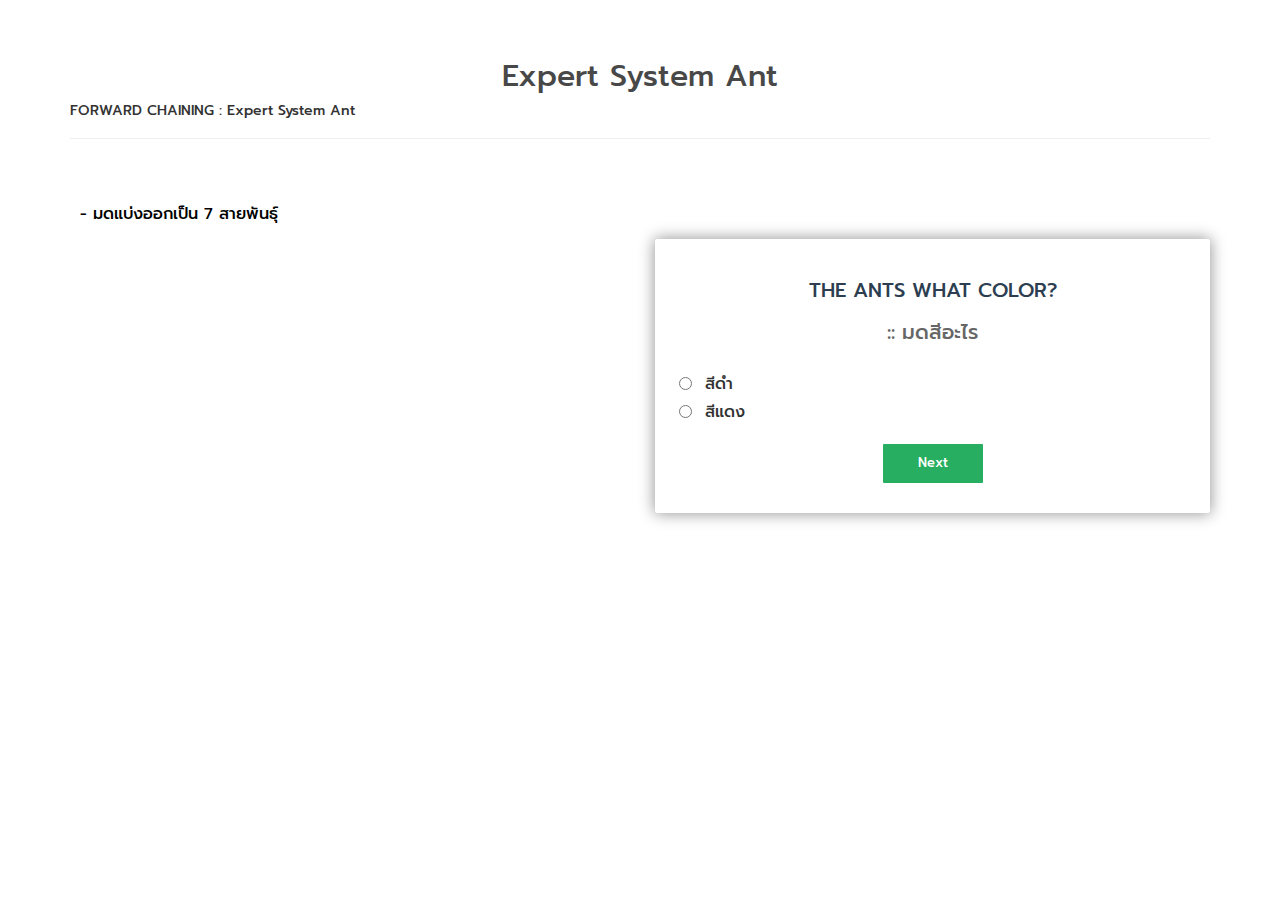
==== simple.html @ a7dbe93e "ระบบอัพเดทเป็นครั้งแรก ยังไม่มีการแก้ไขไดๆ ทั้งสิ้น" ====
<html>
  <head>
    <title></title>
    <meta charset="utf-8">
    <meta name="viewport" content="width=device-width, initial-scale=1.0">
    <link rel="shortcut icon" href="gt_favicon.png">
    <link rel="stylesheet" href="style.css"/>
    <!-- jQuery -->
    <script src="jquery-1.9.1.min.js" type="text/javascript"></script>
    <!-- jQuery easing plugin -->
    <script src="jquery.easing.min.js"></script>
    <script src="script.js"></script>

    <link rel="stylesheet" href="https://maxcdn.bootstrapcdn.com/bootstrap/3.3.7/css/bootstrap.min.css">
  </head>
  <style>

  </style>
  <body>
    <div class="container">
      <br><br>
      <center><h2 class="e">Expert System Ant</h2></center>
      <h5>FORWARD CHAINING : <span>Expert System Ant</span></h5>
      <hr>
      <div class="row pop">
        <div class="col-md-6">
          <ul>
            <li id="ber" style="display: block"><a href="#">- มดแบ่งออกเป็น 7 สายพันธุ์</a></li>
            <li id="ber2"><a href="#">- มดคันไฟ</a></li>
            <li id="ber3"><a href="#">- มดแดง</a></li>
            <li id="ber4"><a href="#">- มดละเอียด</a></li>
            <li id="ber5"><a href="#">- มดดำ</a></li>
            <li id="ber6"><a href="#">- มดเหม็น</a></li>
            <li id="ber7"><a href="#">- มดง่าม</a></li>
            <li id="ber8"><a href="#">- มดตะนอย</a></li>
          </ul>
        </div>
        <div class="col-md-6">
          <form id="msform">
          	<!-- fieldsets -->
          		<fieldset style="display: block">
          		<h1 class="fs-title">The ants What color?</h1>
          		<h2 class="fs-subtitle"><b>:: มดสีอะไร</b></h3>
          		<div class="fs-error"></div>
              <div class="row" style="text-align:left;">
                <div class="col-md-12">
                  <div class="radio">
                    <label><input type="radio" name="color" value="หัวสีดำ"/>สีดำ</label>
                  </div>
                  <div class="radio">
                    <label><input type="radio" name="color" value="สีแดง"/>สีแดง</label>
                  </div>
                </div>
              </div>
          		<input type="button" name="next" class="next action-button" value="Next" />
          	</fieldset>
          	<fieldset>
          		<h2 class="fs-title">Body style and unloading of ants</h2>
          		<h3 class="fs-subtitle">:: ลักษณะลำตัวและขนของมด</h3>
              <div class="fs-error"></div>
              <div class="row" style="text-align:left;">
                <div class="col-md-12">
                  <div class="radio">
                    <label><input type="radio" name="unloading" value="มีขนปกคลุมตัว"/>มีขนปกคลุมตัว</label>
                  </div>
                  <div class="radio">
                    <label><input type="radio" name="unloading" value="มีขนน้อย"/>มีขนน้อย</label>
                  </div>
                </div>
              </div>
          		<input type="button" name="previous" class="previous action-button" value="Previous" />
          		<input type="button" name="next" class="next action-button" value="Next" />
          	</fieldset>
            <fieldset>
          		<h2 class="fs-title">The characteristic Ant chest</h2>
          		<h3 class="fs-subtitle">:: ลักษณะของอกมด</h3>
              <div class="fs-error"></div>
              <div class="row" style="text-align:left;">
                <div class="col-md-12">
                  <div class="radio">
                    <label><input type="radio" name="chest" value="อกกว้าง"/>อกกว้าง</label>
                  </div>
                  <div class="radio">
                    <label><input type="radio" name="chest" value="อกแคบ"/>อกแคบ</label>
                  </div>
                </div>
              </div>
          		<input type="button" name="previous" class="previous action-button" value="Previous" />
          		<input type="button" name="next" class="next action-button" value="Next" />
          	</fieldset>
          	<fieldset>
                <h2 class="fs-title">The ant species</h2>
            		<h3 class="fs-subtitle">:: คือมดสายพันธุ์</h3>
            		<div class="fs-error"></div>
                <div class="row" style="text-align:left;">
                  <div class="col-md-12">
                    <p id="first"></p>
                    <p id="two"></p>
                    <p id="three"></p>
                    <p id="four"></p>
                    <hr>
                    <h4>ผลลัพธ์ : <span id="Answer"></span></h4>
                    <textarea id="Ans" readonly></textarea>
                  </div>
                </div>
                <!-- <input type="button" name="previous" class="previous action-button" value="Previous" /> -->
            		<input type="submit" name="submit" class="submit action-button" value="ย้อนกลับ" />
          	</fieldset>
          </form>
        </div>
    </div>
    <div class="a"></div>
  </div>
  </body>
</html>
---- style.css ----
@import url('https://fonts.googleapis.com/css?family=Prompt:300,400,500,600&subset=thai,latin');
*{
  margin: 0;
  padding: 0;
  font-family: 'Prompt', sans-serif !important;
  font-weight: 500 !important;
}
/* simple */
div.pop{
  margin-top: 50px;
}

ul{
  width: 100%;
  min-height: 50px;
}

ul li{
  width: 100%;
  height: 5rem;
  background-color: #fff;
  border-radius: 5px;
  list-style: none;
  display: none;
  transition: all .2s ease-in-out;
  margin-bottom: 10px;
  line-height: 50px;
}

ul li:hover{
  width: 100%;
  height: 5rem;
  padding-left: 10px;
  border: 1px solid #ccc;
  box-shadow: 2px 2px 8px 1px #999;
}

ul li a:link{
  text-decoration: none;
}

a{
  color: #000 !important;
  font-size: 20px;
}

.blocker{
  display: block;
}

.display{
  display: block;
  padding-left: 10px;
}

.addsize{
  padding-left: 30px;
}
/* end simple */

/* answer*/
#msform {
  width: 100%;
  margin: 50px auto;
  text-align: center;
  position: relative;
}
#msform fieldset {
  background: white;
  border: 0 none;
  border-radius: 3px;
  box-shadow: 0 0 15px 1px rgba(0, 0, 0, 0.4);
  padding: 20px 30px;

  box-sizing: border-box;
  width: 100%;

/*stacking fieldsets above each other*/
  position: absolute;
}
/*Hide all except first fieldset*/
#msform fieldset:not(:first-of-type) {
  display: none;
}
/*inputs*/
#msform input, #msform textarea {
  padding: 15px;
  border: 1px solid #ccc;
  border-radius: 3px;
  margin-bottom: 10px;
  width: 100%;
  box-sizing: border-box;
  font-family: montserrat;
  color: #2C3E50;
  font-size: 13px;
}

#msform input[type=radio]{
  padding: 15px;
  border: 1px solid #ccc;
  margin-left: -55%;
  color: #2C3E50;
}
/*buttons*/
#msform .action-button {
  width: 100px;
  background: #27AE60;
  font-weight: bold;
  color: white;
  border: 0 none;
  border-radius: 1px;
  cursor: pointer;
  padding: 10px 5px;
  margin: 10px 5px;
}
#msform .action-button:hover, #msform .action-button:focus {
  box-shadow: 0 0 0 2px white, 0 0 0 3px #27AE60;
}
/*headings*/
.fs-title {
  font-size: 25px;
  text-transform: uppercase;
  color: #2C3E50;
  margin-bottom: 10px;
}
.fs-subtitle {
  font-weight: normal;
  font-size: 20px;
  color: #666;
  margin-bottom: 20px;
}

.red{
  color: red;
}
.success{
  color:green;
}
#message{
  padding-top: 200px;
  position: relative;
  text-align: center;
}
/* end answer */

/* index */
h2.mos{
  margin: 0 auto;
  margin-top: 50%;
  text-align: center;
  font-size: 30px;
  width: 50%;
  min-height: 10px;
}

h2.e{
  font-size: 30px;
}

label{
  font-size: 20px !important;
}

h4.swim{
  text-align: center;
  position :relative;
  -webkit-animation: mymove 3s; /* Safari 4.0 - 8.0 */
  animation: mymove 3s;
}

.delay{
  animation-delay: 3s;
}

/* Safari 4.0 - 8.0 */
@-webkit-keyframes mymove {
  0%   {top: 0px;}
  75% {top: 50px;}
  100% {top: 0px;}
}

/* Standard syntax */
@keyframes mymove {
    0%   {top: 0px;}
    75% {top: 50px;}
    100% {top: 0px;}
}
/* end index */


@media screen and (min-width: 700px) {
  .fs-title {
    font-size: 20px;
    text-transform: uppercase;
    color: #2C3E50;
    margin-bottom: 10px;
  }

  a{
    color: #000 !important;
    font-size: 16px;
  }

  #msform input[type=radio]{
    margin-left: -54%;
  }

  label{
    font-size: 16px !important;
  }

  h2.e{
    font-size: 30px;
  }

  h2.mos{
    margin-top: 20%;
    font-size: 30px;
  }
}
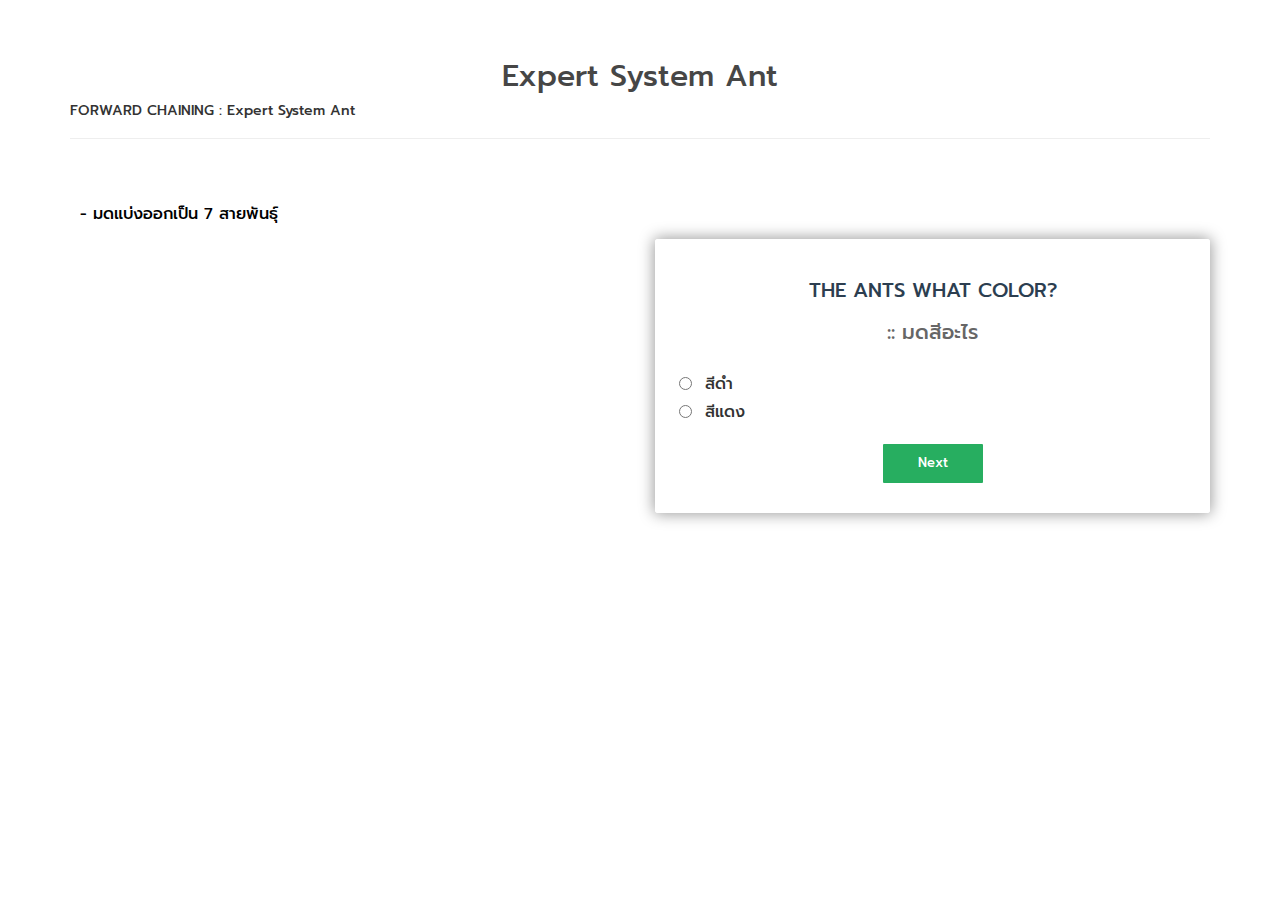
==== commit 45f1ca76: "แก้ไข meta tag" ====
--- a/simple.html
+++ b/simple.html
@@ -3,6 +3,9 @@
     <title></title>
     <meta charset="utf-8">
     <meta name="viewport" content="width=device-width, initial-scale=1.0">
+    <meta name="description" content="ระบบผู้เชี่ยวชาญมด เป็นระแบบที่เอาไว้บอกว่ามดที่มีสีแบบนี้ลักษณะแบบนั้นมันคือมดสายพันธ์ไหน">
+    <meta name="keywords" content="ระบบผู้เชี่ยวชาญ,ระบบผู้เชี่ยวชาญมด,expert system ant, อยากรู้สายพันธุ์มด, ประเภทมด, มดพันธุ์อะไร">
+    <meta name="author" content="Expert System Ant">
     <link rel="shortcut icon" href="gt_favicon.png">
     <link rel="stylesheet" href="style.css"/>
     <!-- jQuery -->
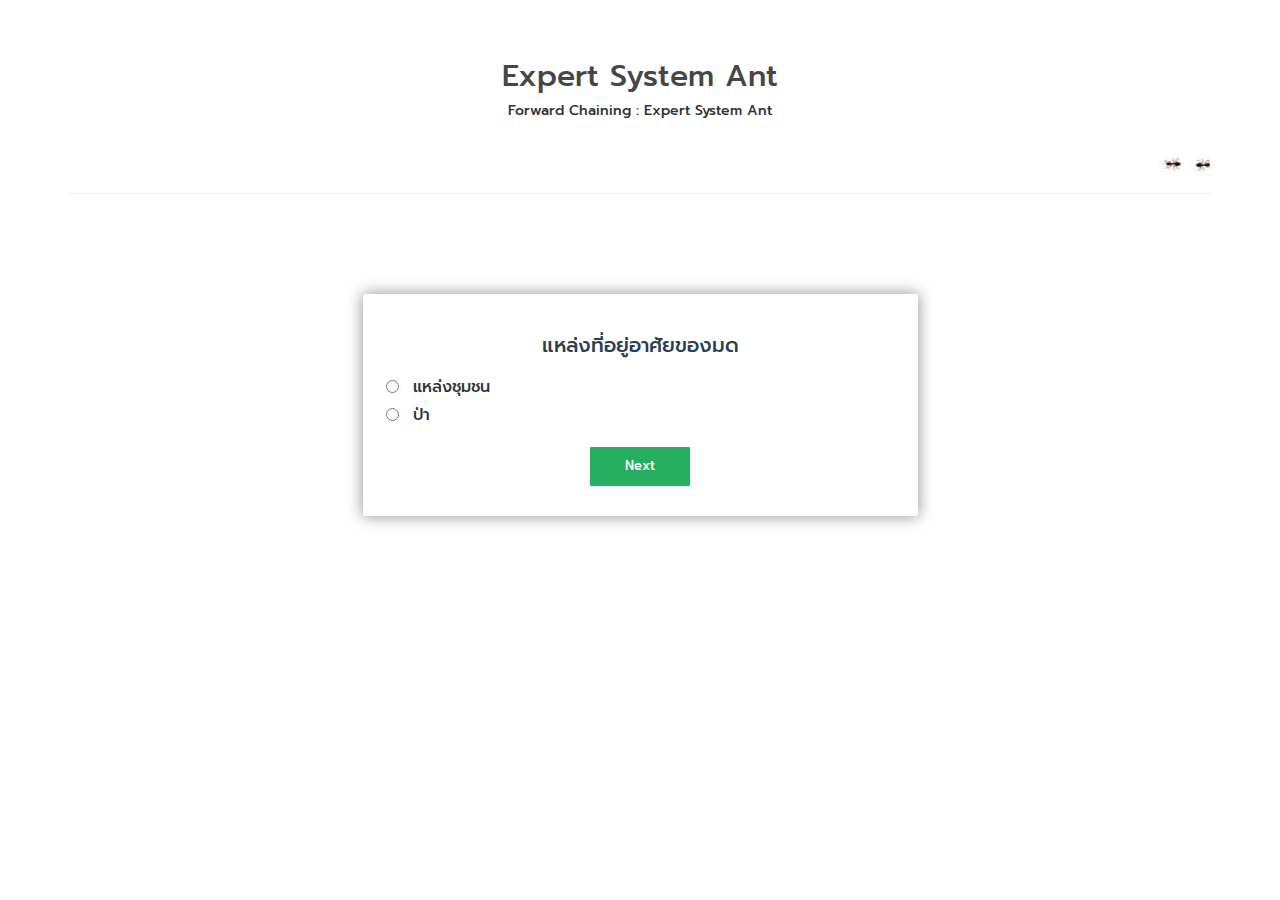
==== commit 88aa4eda: "ปรับการแสดงของระบบ ให้สามารถบอกได้ละเอียดมากขึ้น" ====
--- a/simple.html
+++ b/simple.html
@@ -23,96 +23,148 @@
     <div class="container">
       <br><br>
       <center><h2 class="e">Expert System Ant</h2></center>
-      <h5>FORWARD CHAINING : <span>Expert System Ant</span></h5>
+      <center><h5>Forward Chaining : <span>Expert System Ant</span></h5></center><br>
+      <marquee><img src="ant.png"/></marquee>
       <hr>
       <div class="row pop">
-        <div class="col-md-6">
-          <ul>
-            <li id="ber" style="display: block"><a href="#">- มดแบ่งออกเป็น 7 สายพันธุ์</a></li>
-            <li id="ber2"><a href="#">- มดคันไฟ</a></li>
-            <li id="ber3"><a href="#">- มดแดง</a></li>
-            <li id="ber4"><a href="#">- มดละเอียด</a></li>
-            <li id="ber5"><a href="#">- มดดำ</a></li>
-            <li id="ber6"><a href="#">- มดเหม็น</a></li>
-            <li id="ber7"><a href="#">- มดง่าม</a></li>
-            <li id="ber8"><a href="#">- มดตะนอย</a></li>
-          </ul>
-        </div>
+        <div class="col-md-3"></div>
         <div class="col-md-6">
           <form id="msform">
           	<!-- fieldsets -->
           		<fieldset style="display: block">
-          		<h1 class="fs-title">The ants What color?</h1>
-          		<h2 class="fs-subtitle"><b>:: มดสีอะไร</b></h3>
+          		<h1 class="fs-title">แหล่งที่อยู่อาศัยของมด</h1>
           		<div class="fs-error"></div>
               <div class="row" style="text-align:left;">
                 <div class="col-md-12">
                   <div class="radio">
-                    <label><input type="radio" name="color" value="หัวสีดำ"/>สีดำ</label>
+                    <label><input type="radio" name="address" value="แหล่งชุมชน"/>แหล่งชุมชน</label>
+                  </div>
+                  <div class="radio">
+                    <label><input type="radio" name="address" value="ป่า"/>ป่า</label>
+                  </div>
+                </div>
+              </div>
+          		<input type="button" name="next" class="next action-button" value="Next" />
+          	</fieldset>
+          	<fieldset>
+          		<h2 class="fs-title">บริเวณของที่อยู่อาศัย</h2>
+              <div class="row" style="text-align:left;">
+                <div class="col-md-12">
+                  <div class="radio">
+                    <label><input type="radio" name="area" value="ร่มเงา"/>ร่มเงา</label>
+                  </div>
+                  <div class="radio">
+                    <label><input type="radio" name="area" value="โล่งแจ้ง"/>โล่งแจ้ง</label>
+                  </div>
+                </div>
+              </div>
+          		<input type="button" name="previous" class="previous action-button" value="Previous" />
+          		<input type="button" name="next" class="next action-button" value="Next" />
+          	</fieldset>
+            <fieldset class="color">
+          		<h2 class="fs-title">เลือกสี</h2>
+              <div class="row" style="text-align:left;">
+                <div class="col-md-12">
+                  <div class="radio">
+                    <label><input type="radio" name="color" value="สีดำ"/>สีดำ</label>
                   </div>
                   <div class="radio">
                     <label><input type="radio" name="color" value="สีแดง"/>สีแดง</label>
                   </div>
                 </div>
               </div>
+          		<input type="button" name="previous" class="previous action-button" value="Previous" />
           		<input type="button" name="next" class="next action-button" value="Next" />
           	</fieldset>
-          	<fieldset>
-          		<h2 class="fs-title">Body style and unloading of ants</h2>
-          		<h3 class="fs-subtitle">:: ลักษณะลำตัวและขนของมด</h3>
-              <div class="fs-error"></div>
+            <fieldset class="size">
+          		<h2 class="fs-title">ขนาดความยาวของลำตัว</h2>
               <div class="row" style="text-align:left;">
                 <div class="col-md-12">
                   <div class="radio">
-                    <label><input type="radio" name="unloading" value="มีขนปกคลุมตัว"/>มีขนปกคลุมตัว</label>
+                    <label><input type="radio" name="size" value="เล็กมาก"/>เล็กมาก < 3 mm verysmall</label>
                   </div>
                   <div class="radio">
-                    <label><input type="radio" name="unloading" value="มีขนน้อย"/>มีขนน้อย</label>
+                    <label><input type="radio" name="size" value="เล็ก"/>เล็ก < 10 mm small</label>
+                  </div>
+                  <div class="radio">
+                    <label><input type="radio" name="size" value="ใหญ่"/>ใหญ่ > 10 mm big</label>
                   </div>
                 </div>
               </div>
           		<input type="button" name="previous" class="previous action-button" value="Previous" />
           		<input type="button" name="next" class="next action-button" value="Next" />
           	</fieldset>
-            <fieldset>
-          		<h2 class="fs-title">The characteristic Ant chest</h2>
-          		<h3 class="fs-subtitle">:: ลักษณะของอกมด</h3>
-              <div class="fs-error"></div>
+            <fieldset class="length">
+          		<h2 class="fs-title">เลือกปริมาณของขนที่ปกคลุมตัวมด</h2>
               <div class="row" style="text-align:left;">
                 <div class="col-md-12">
                   <div class="radio">
-                    <label><input type="radio" name="chest" value="อกกว้าง"/>อกกว้าง</label>
+                    <label><input type="radio" name="length" value="มีขนปกคลุมตามตัว"/>มีขนปกคลุมตามตัว</label>
                   </div>
                   <div class="radio">
-                    <label><input type="radio" name="chest" value="อกแคบ"/>อกแคบ</label>
+                    <label><input type="radio" name="length" value="มีน้อย"/>มีน้อย</label>
+                  </div>
+                  <div class="radio">
+                    <label><input type="radio" name="length" value="ไม่มี"/>ไม่มี</label>
                   </div>
                 </div>
               </div>
           		<input type="button" name="previous" class="previous action-button" value="Previous" />
           		<input type="button" name="next" class="next action-button" value="Next" />
           	</fieldset>
-          	<fieldset>
-                <h2 class="fs-title">The ant species</h2>
-            		<h3 class="fs-subtitle">:: คือมดสายพันธุ์</h3>
-            		<div class="fs-error"></div>
+            <fieldset class="jaw">
+          		<h2 class="fs-title">ขนาดกรามของมด</h2>
+              <div class="row" style="text-align:left;">
+                <div class="col-md-12">
+                  <div class="radio">
+                    <label><input type="radio" name="jaw" value="กรามใหญ่"/>กรามใหญ่</label>
+                  </div>
+                  <div class="radio">
+                    <label><input type="radio" name="jaw" value="กรามเล็ก"/>กรามเล็ก</label>
+                  </div>
+                </div>
+              </div>
+          		<input type="button" name="previous" class="previous action-button" value="Previous" />
+          		<input type="button" name="next" class="next action-button" value="Next" />
+          	</fieldset>
+            <fieldset class="food">
+          		<h2 class="fs-title">อาหารการกิน</h2>
+              <div class="row" style="text-align:left;">
+                <div class="col-md-12">
+                  <div class="radio">
+                    <label><input type="radio" name="food" value="เนื้อสัตว์"/>เนื้อสัตว์</label>
+                  </div>
+                  <div class="radio">
+                    <label><input type="radio" name="food" value="ของหวาน"/>ของหวาน</label>
+                  </div>
+                </div>
+              </div>
+          		<input type="button" name="previous" class="previous action-button" value="Previous" />
+          		<input type="button" name="next" class="next action-button" value="Next" />
+          	</fieldset>
+          	<fieldset id="bb">
+                <h2 class="fs-title">มดสายพันธุ์</h2>
+            		<h3 class="fs-subtitle">:: คือมดสายพันธุ์ <span class="Answer"></span></h3>
                 <div class="row" style="text-align:left;">
                   <div class="col-md-12">
-                    <p id="first"></p>
+                    <p id="one"></p>
                     <p id="two"></p>
                     <p id="three"></p>
                     <p id="four"></p>
+                    <p id="five"></p>
+                    <p id="six"></p>
+                    <p id="seven"></p>
                     <hr>
-                    <h4>ผลลัพธ์ : <span id="Answer"></span></h4>
-                    <textarea id="Ans" readonly></textarea>
+                    <h4>ผลลัพธ์ : <span class="Answer"></span></h4>
+                    <textarea id="Ans" rows="5" readonly></textarea>
                   </div>
                 </div>
-                <!-- <input type="button" name="previous" class="previous action-button" value="Previous" /> -->
-            		<input type="submit" name="submit" class="submit action-button" value="ย้อนกลับ" />
+            		<input type="submit" name="submit" class="submit action-button" value="Back" />
           	</fieldset>
           </form>
         </div>
+      <div class="col-md-3"></div>
     </div>
-    <div class="a"></div>
   </div>
   </body>
 </html>
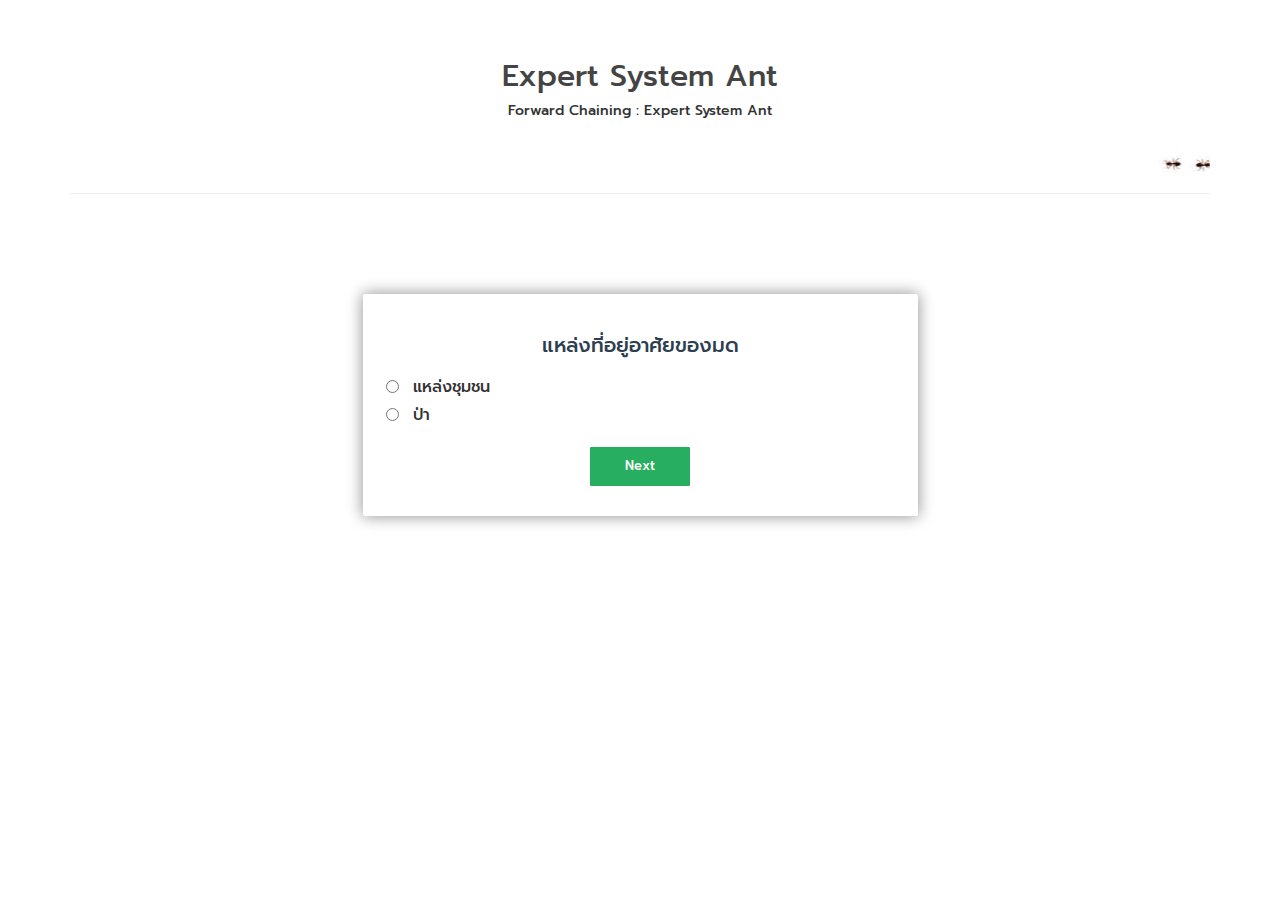
==== commit 5304259f: "no message" ====
--- a/simple.html
+++ b/simple.html
@@ -1,6 +1,6 @@
 <html>
   <head>
-    <title></title>
+    <title>Expert System Ant</title>
     <meta charset="utf-8">
     <meta name="viewport" content="width=device-width, initial-scale=1.0">
     <meta name="description" content="ระบบผู้เชี่ยวชาญมด เป็นระแบบที่เอาไว้บอกว่ามดที่มีสีแบบนี้ลักษณะแบบนั้นมันคือมดสายพันธ์ไหน">
